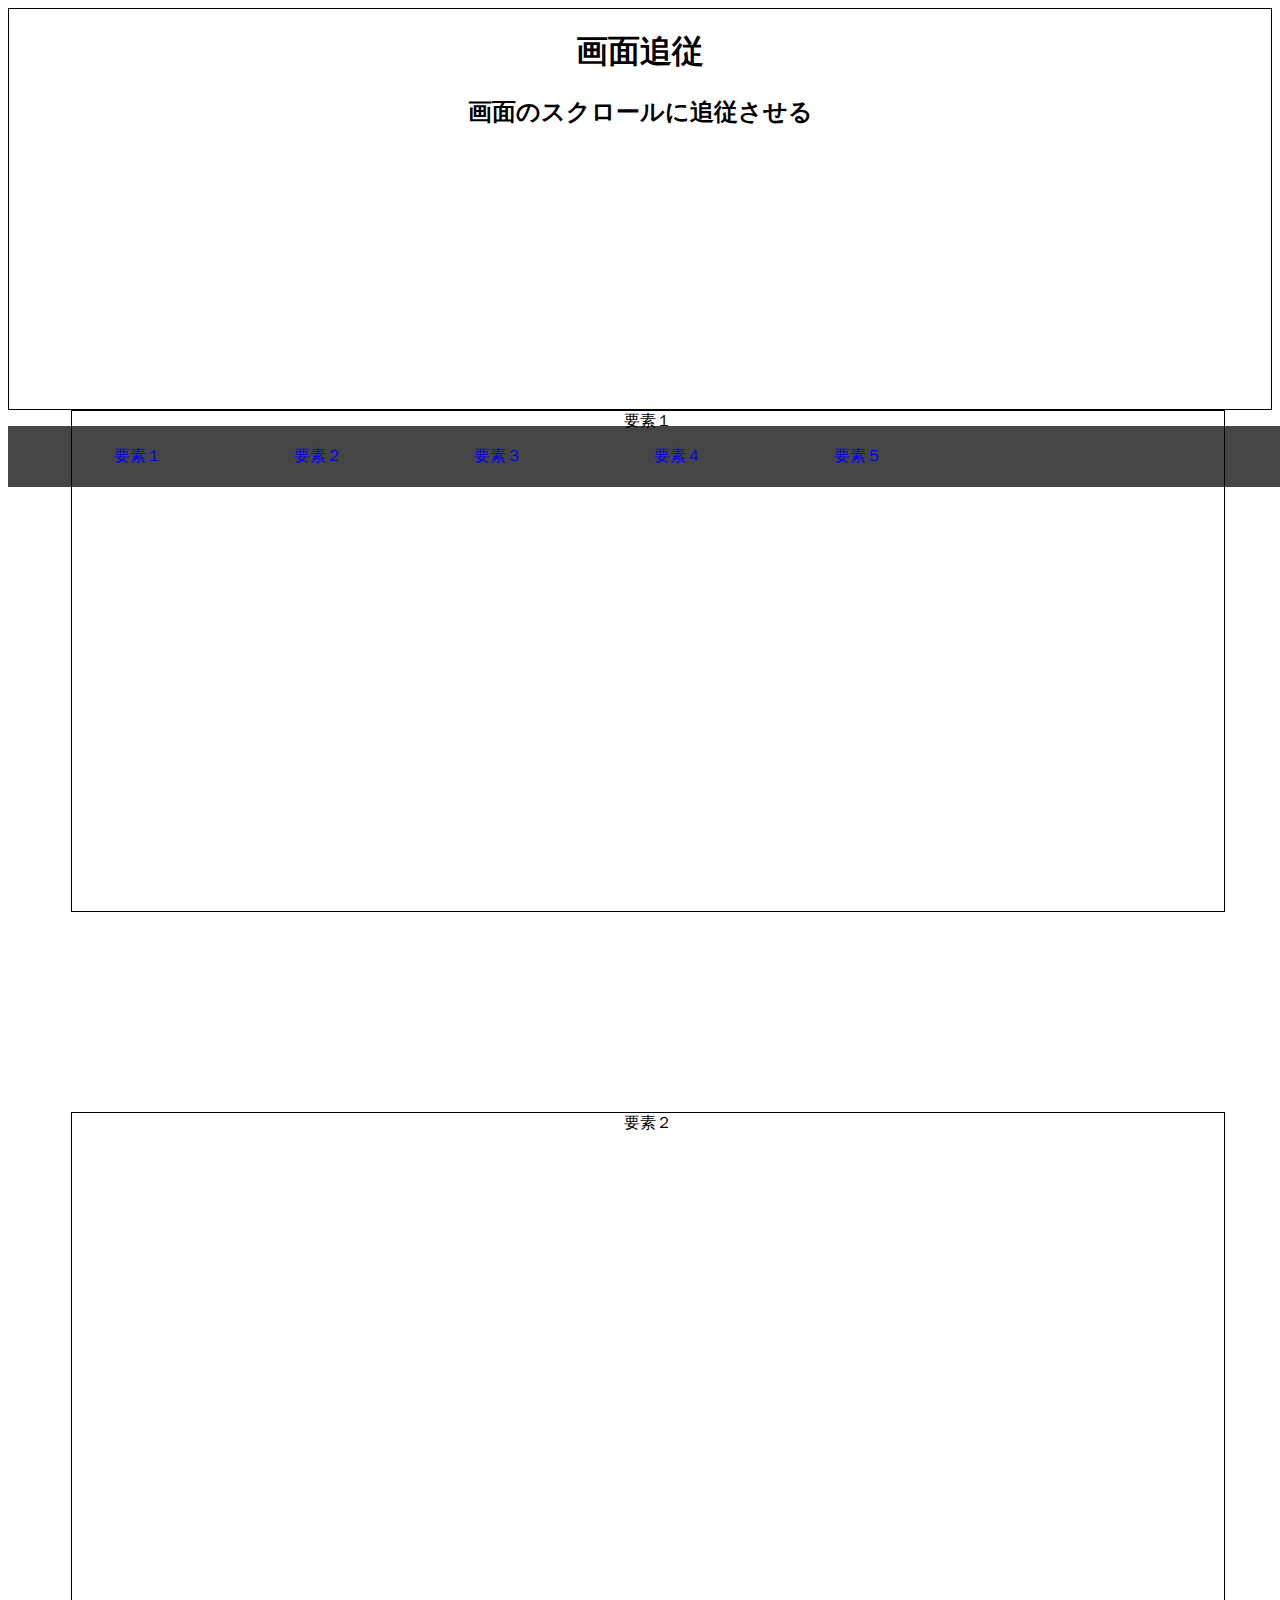
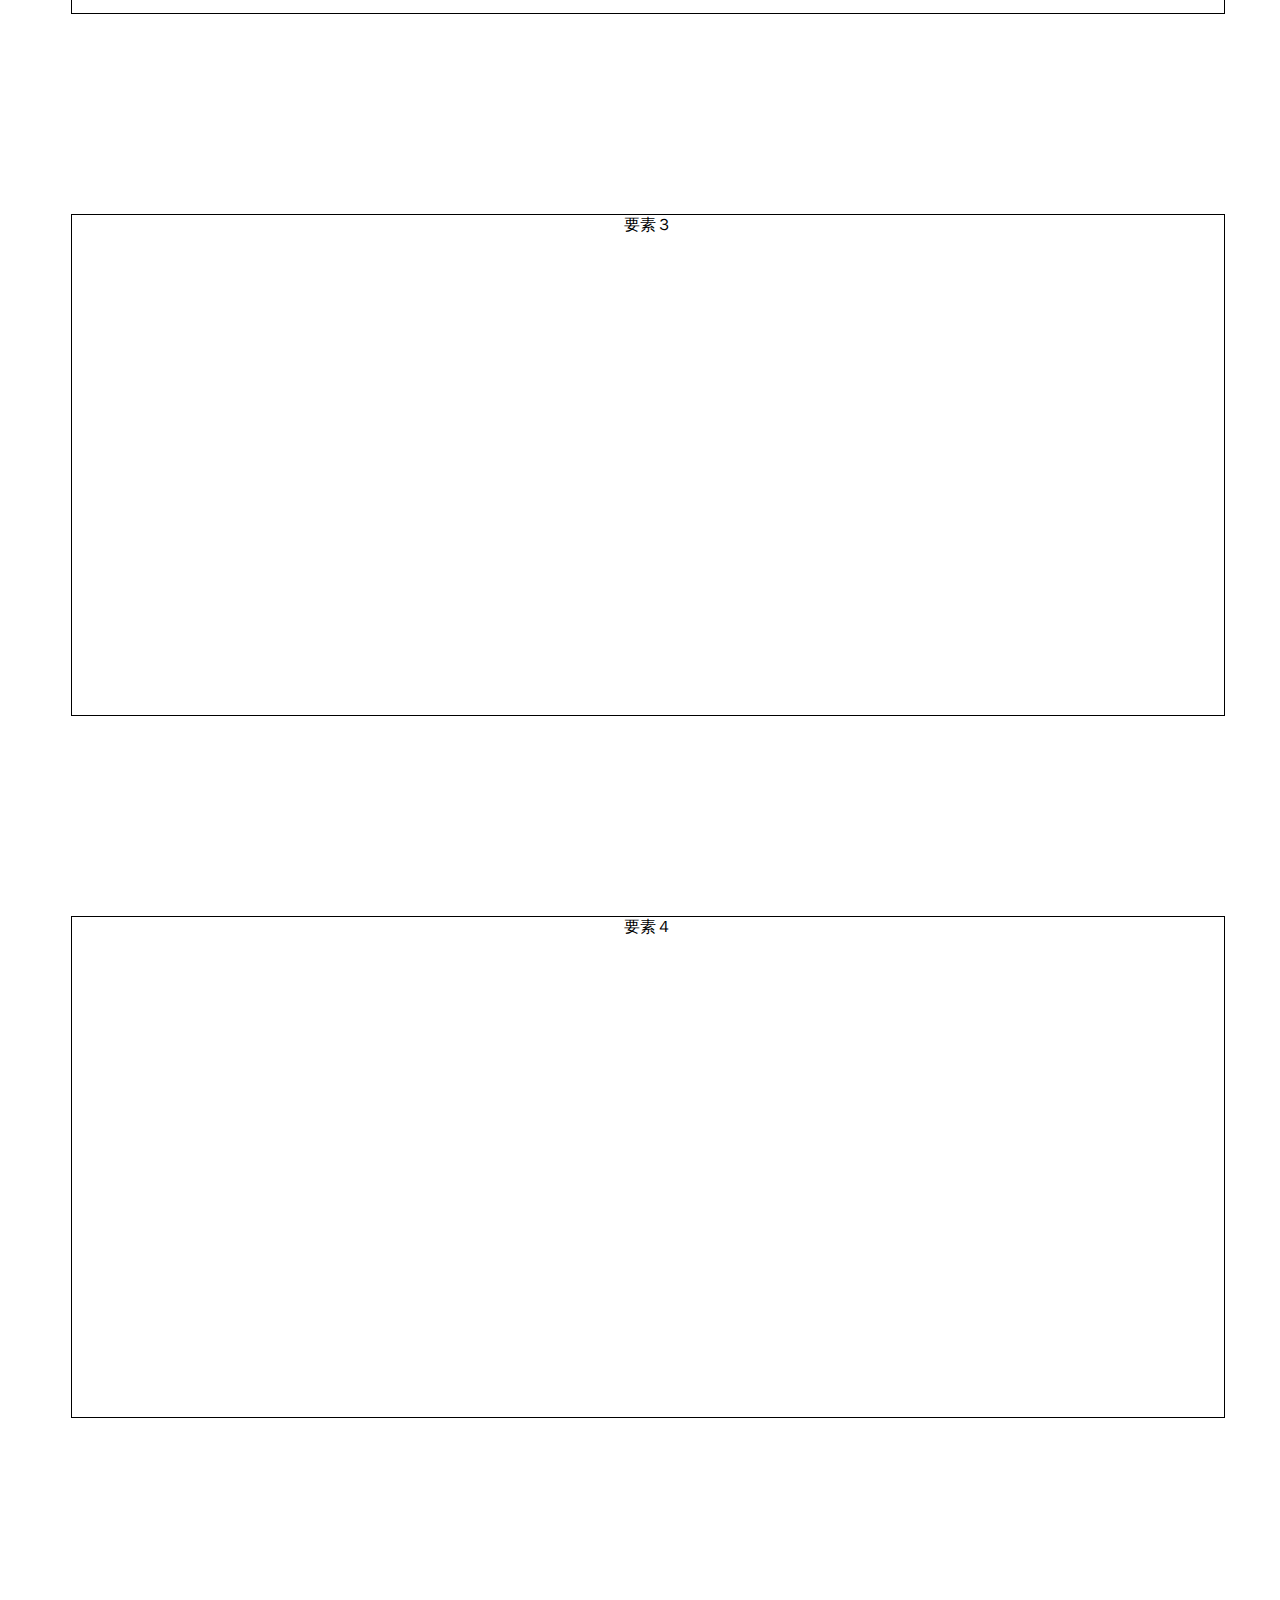
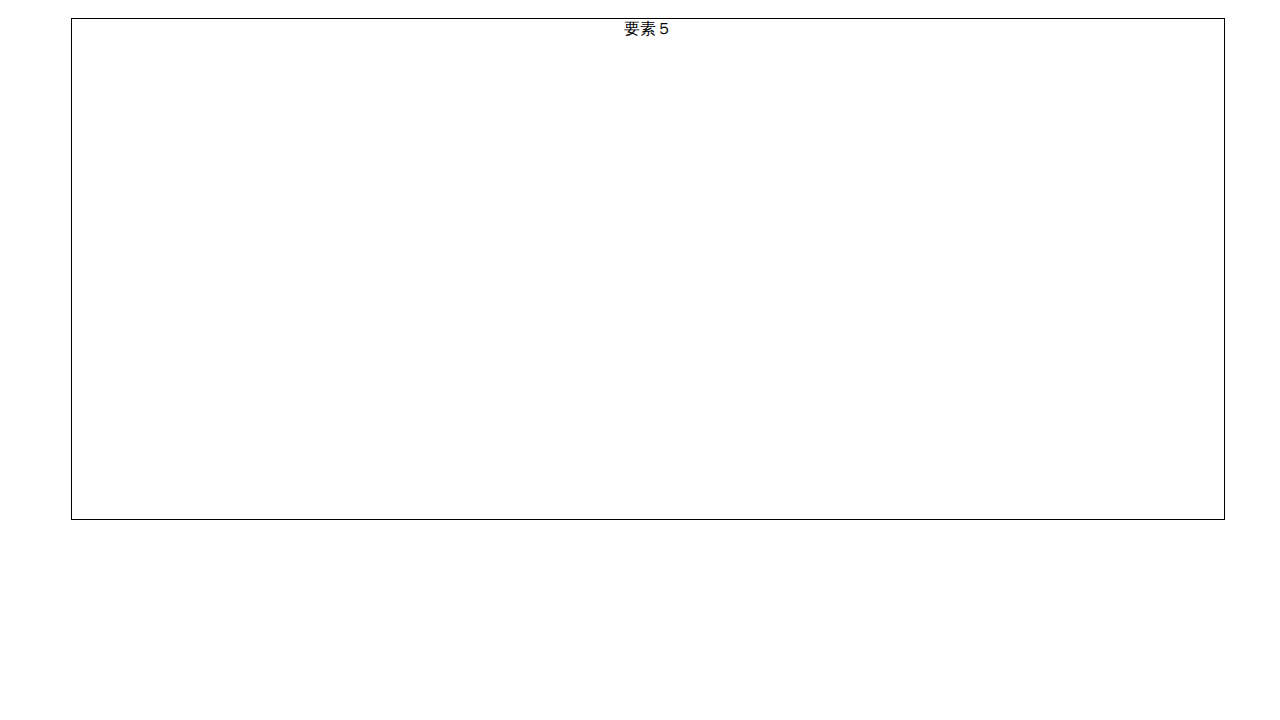
==== attachtop.html @ b8a004e6 "画面のスクロールに追従させるjQuery拡張。" ====
<!DOCTYPE html>
<html>
<head>
<meta charset="utf-8">
<title>jQuery拡張 画面追従</title>
<link rel="stylesheet" href="css/attachtop.css">
<script src="js/jquery.min.js"></script>
<script src="js/jqueryextension/helper.js"></script>
<script src="js/jqueryextension/attachtop.js"></script>

<script type="text/javascript">
    $(function()
    {
        $(".global-navigation").attachTop();
    });
</script>

</head>
<body>
<div class="main-visual">
    <h1 class="caption">画面追従</h1>
    <h2 class="caption">画面のスクロールに追従させる</h2>        
</div>
<ul class="global-navigation">
    <li class="navigation-item"><a href="#item1">要素１</a></li>
    <li class="navigation-item"><a href="#item2">要素２</a></li>
    <li class="navigation-item"><a href="#item3">要素３</a></li>
    <li class="navigation-item"><a href="#item4">要素４</a></li>
    <li class="navigation-item"><a href="#item5">要素５</a></li>
</ul>

<div class="item" id="item1">
    要素１
</div>
<div class="item" id="item2">
    要素２
</div>
<div class="item" id="item3">
    要素３
</div>
<div class="item" id="item4">
    要素４
</div>
<div class="item" id="item5">
    要素５
</div>
</body>
</html>
---- css/attachtop.css ----
.caption {
    text-align: center;
}

h2.caption {
    margin-bottom: 50px;
}

.main-visual {
    height: 400px;
    border: 1px solid;
}

.global-navigation {
    background-color: #454545;
    list-style: none;
    overflow: hidden;
    width: 100%;
}

.global-navigation .navigation-item {
    width: 140px;
    padding: 20px;
    text-align: center;
    float: left;
}

.global-navigation .navigation-item a {
    text-decoration: none;
}

.item {
    position: relative;
    border: 1px solid;
    width: 90vw;
    left: 5%;
    height: 500px;
    text-align: center;
    margin-bottom: 200px;
}
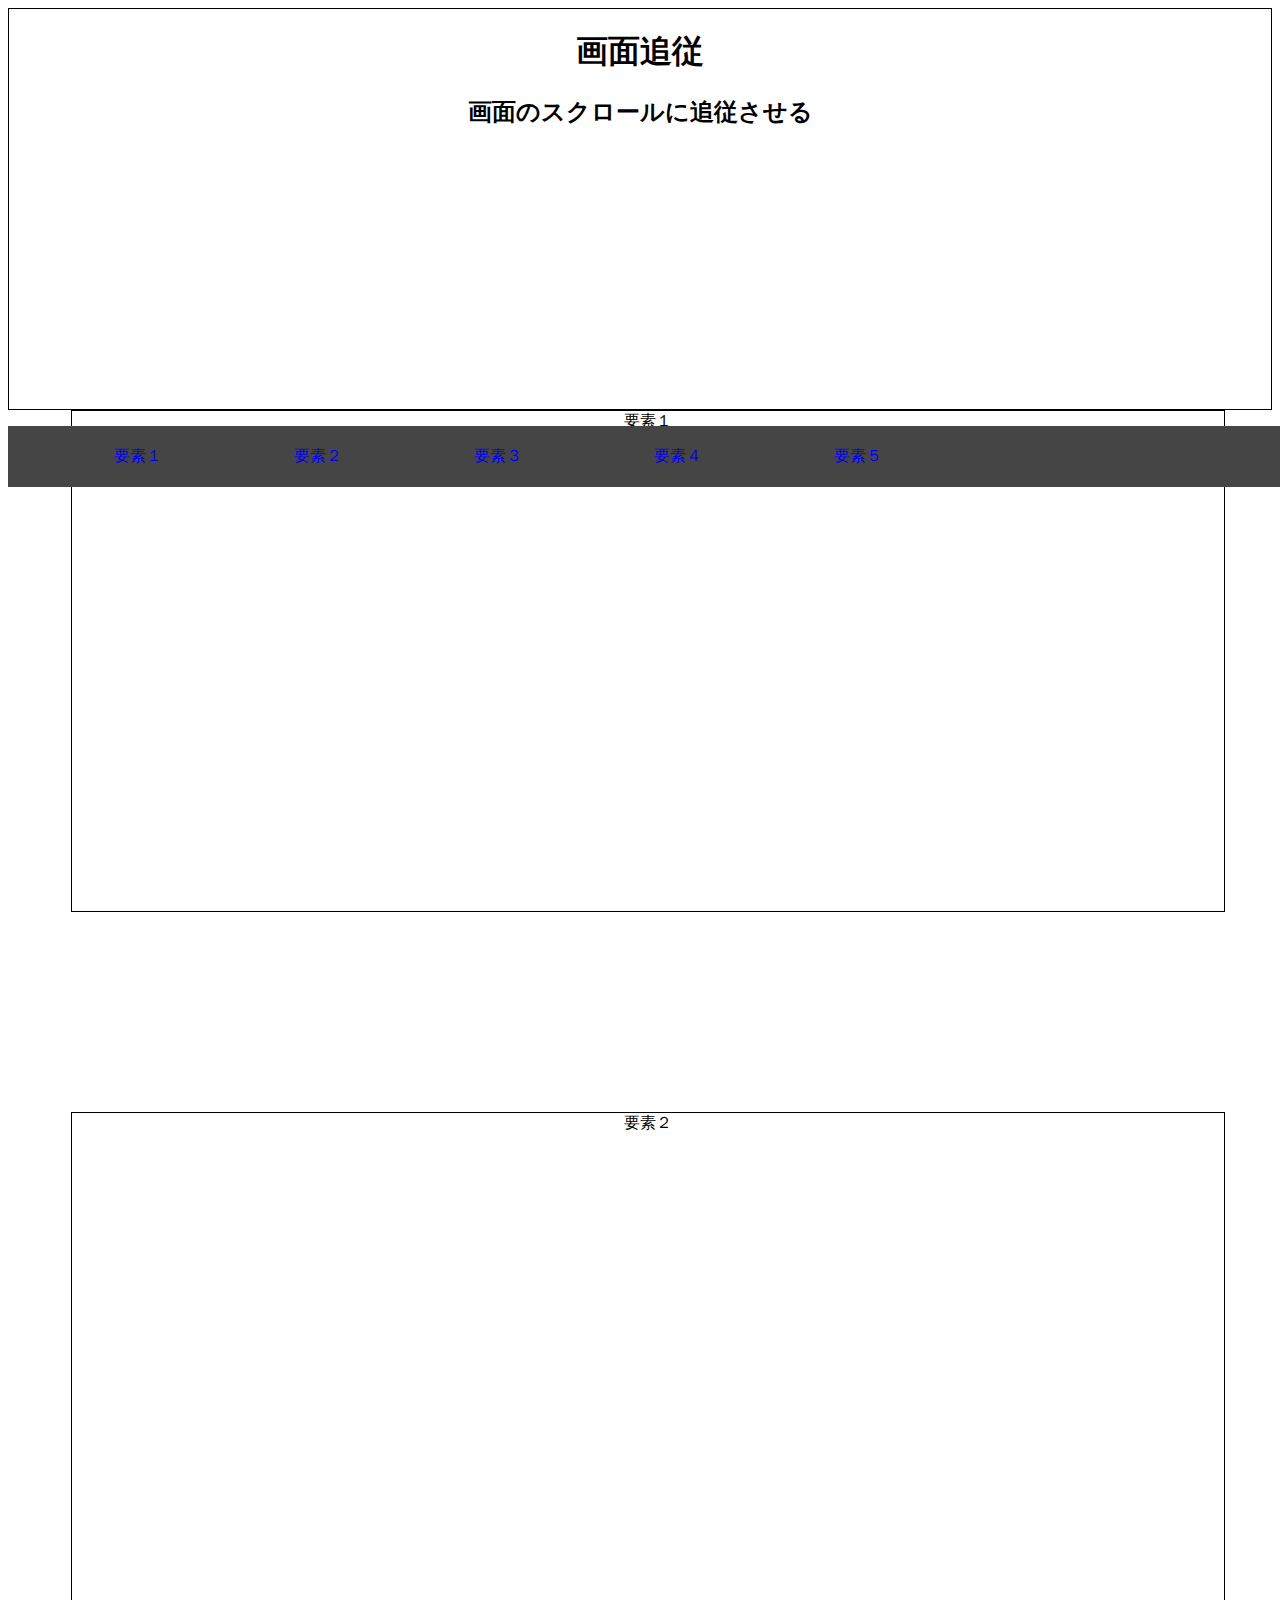
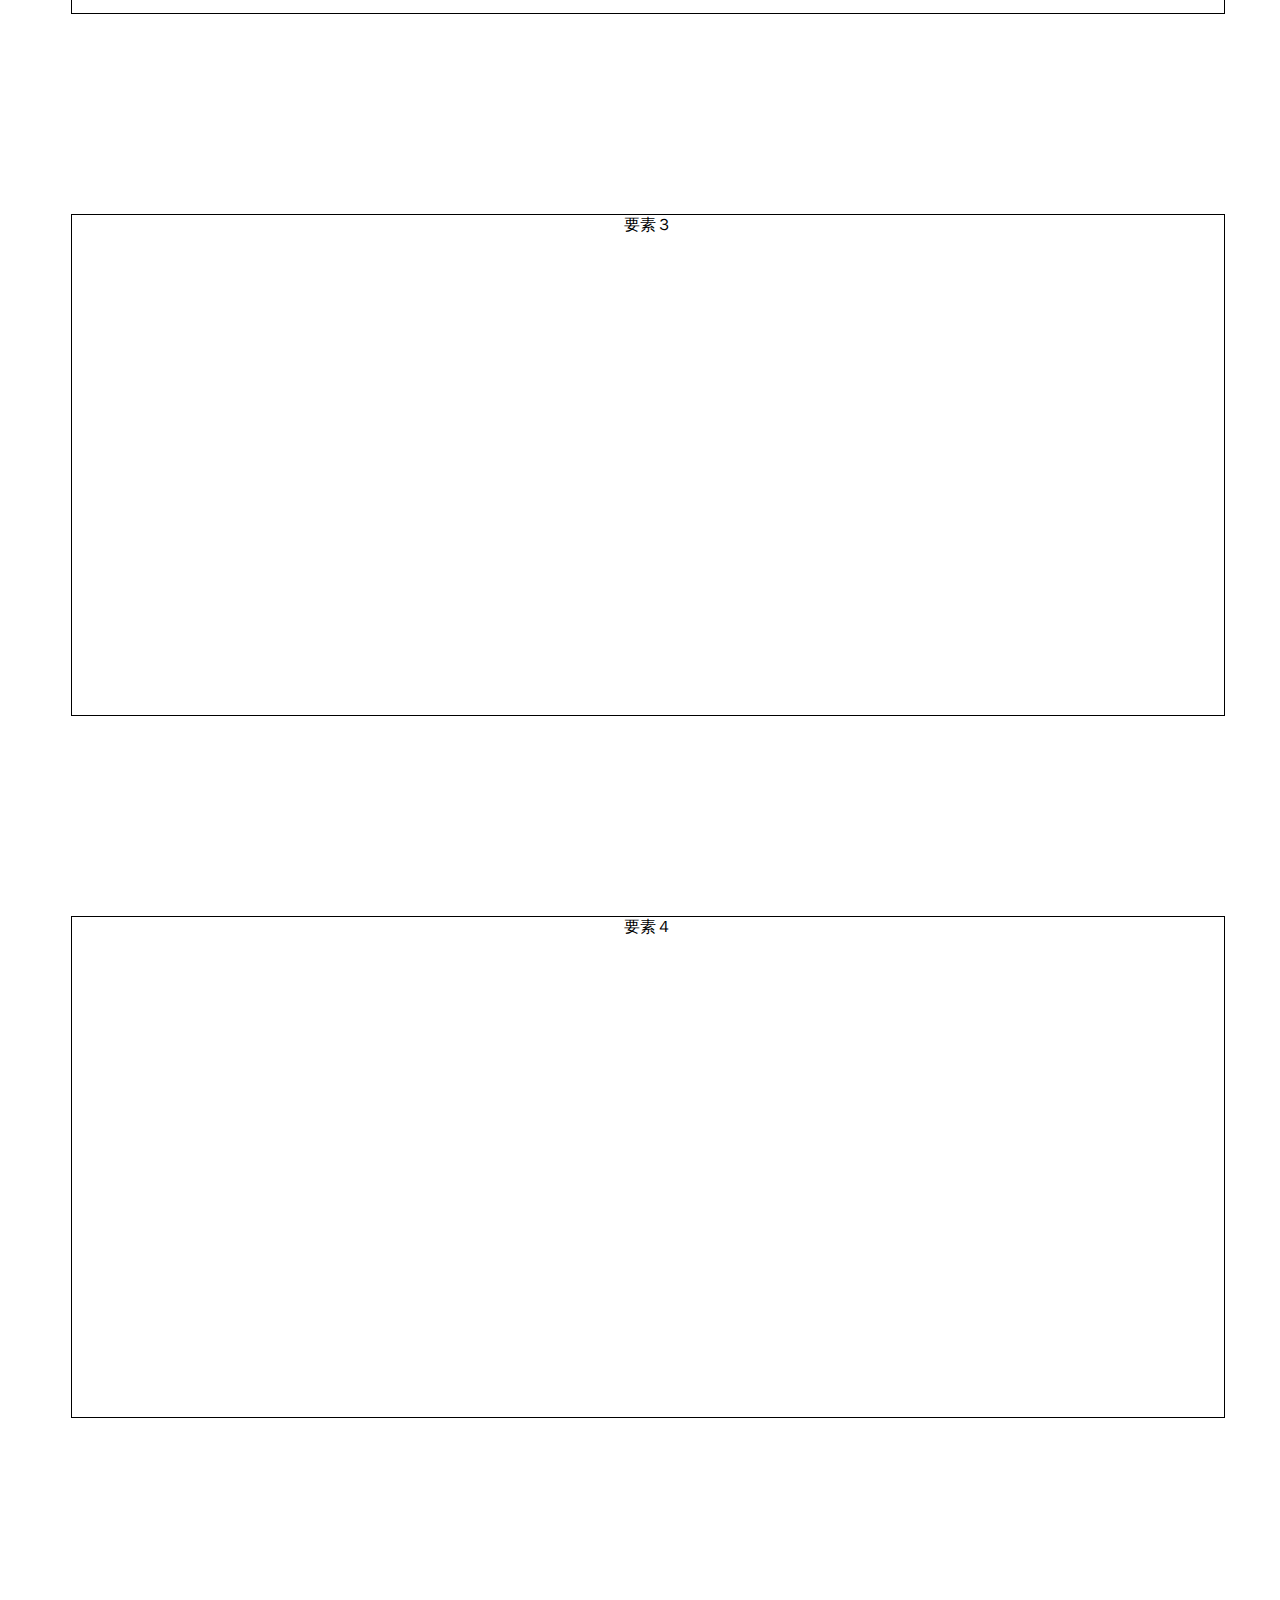
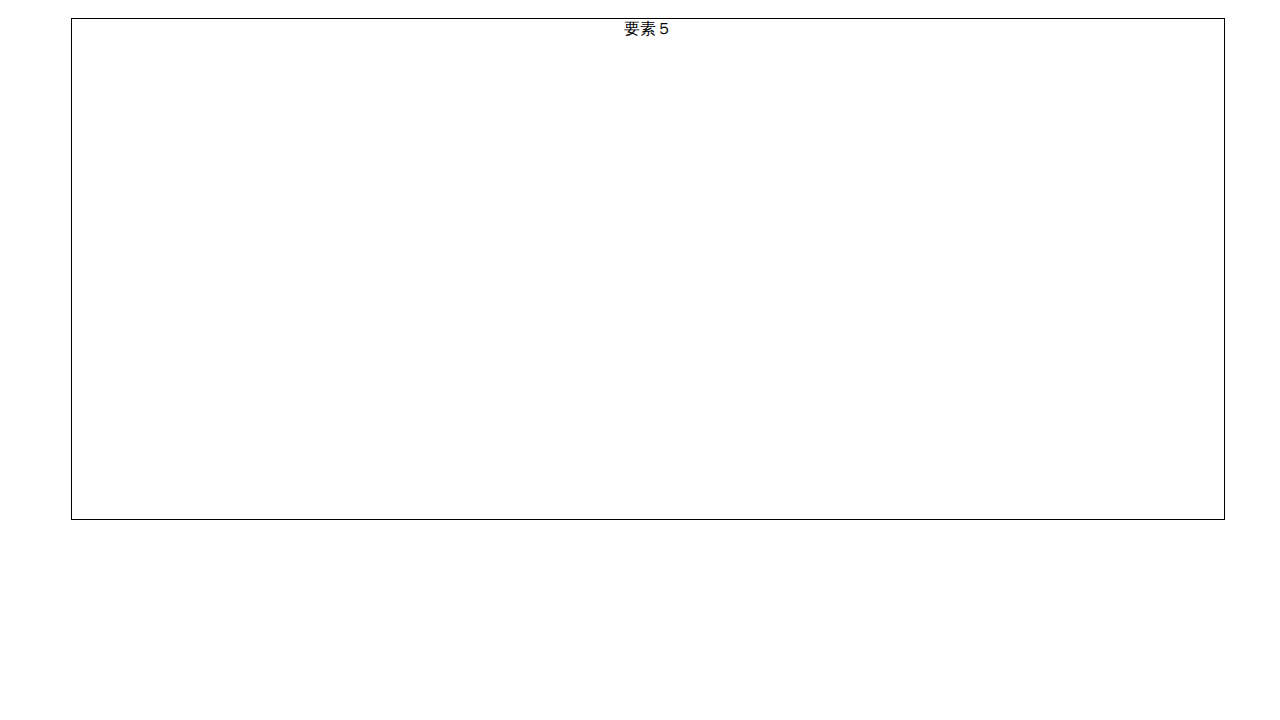
==== commit 91ae3ae5: "ＨＴＭＬタグに属性を仕込む事によって勝手にスクロール追従をＯＮにするようにした。" ====
--- a/attachtop.html
+++ b/attachtop.html
@@ -9,10 +9,14 @@
 <script src="js/jqueryextension/attachtop.js"></script>
 
 <script type="text/javascript">
+    // ↓別にこれでもいいんだけど、HTMLタグにdata-enableattachtop="true"をブチ込む事で
+    //  勝手に追従させるようにしている。
+    /*
     $(function()
     {
         $(".global-navigation").attachTop();
     });
+    */
 </script>
 
 </head>
@@ -21,7 +25,7 @@
     <h1 class="caption">画面追従</h1>
     <h2 class="caption">画面のスクロールに追従させる</h2>        
 </div>
-<ul class="global-navigation">
+<ul class="global-navigation" data-enableattachtop="true">
     <li class="navigation-item"><a href="#item1">要素１</a></li>
     <li class="navigation-item"><a href="#item2">要素２</a></li>
     <li class="navigation-item"><a href="#item3">要素３</a></li>
--- a/css/attachtop.css
+++ b/css/attachtop.css
@@ -16,6 +16,7 @@
     list-style: none;
     overflow: hidden;
     width: 100%;
+    z-index: 1;
 }
 
 .global-navigation .navigation-item {
